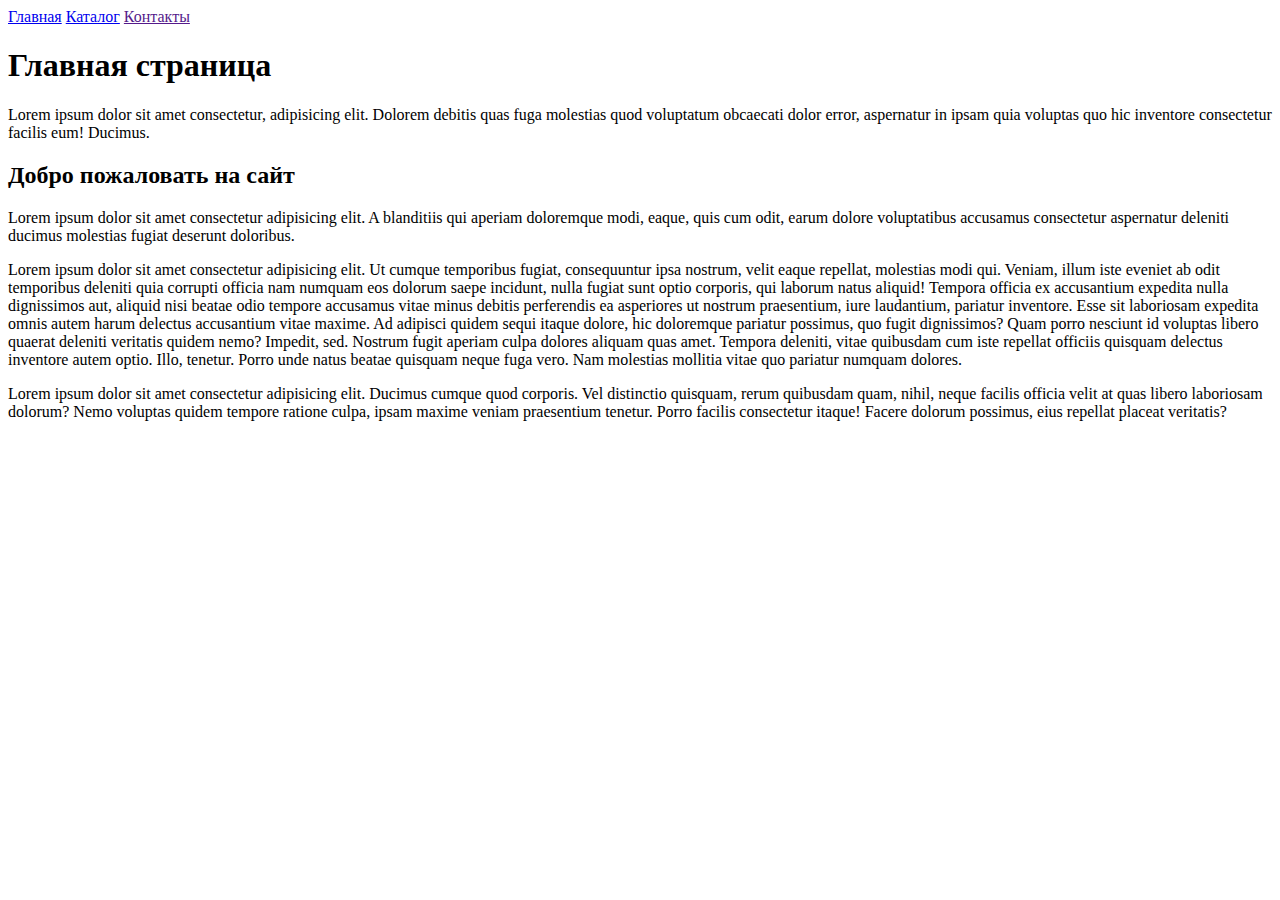
==== index.html @ a5aa072c "Initial commit" ====
<!DOCTYPE html>
<html lang="en">
<head>
    <meta charset="UTF-8">
    <meta name="viewport" content="width=device-width, initial-scale=1.0">
    <title>Document</title>
</head>
<body>
    <a href = "#">Главная</a>
    <a href = "./catalog/catalog.html">Каталог</a>
    <a href = >Контакты</a>
    <h1>Главная страница</h1>
    <p>Lorem ipsum dolor sit amet consectetur, adipisicing elit. Dolorem debitis quas fuga molestias quod voluptatum obcaecati dolor error, aspernatur in ipsam quia voluptas quo hic inventore consectetur facilis eum! Ducimus.</p>
    <h2>Добро пожаловать на сайт</h2>
    <p>Lorem ipsum dolor sit amet consectetur adipisicing elit. A blanditiis qui aperiam doloremque modi, eaque, quis cum odit, earum dolore voluptatibus accusamus consectetur aspernatur deleniti ducimus molestias fugiat deserunt doloribus.</p>
    <p>Lorem ipsum dolor sit amet consectetur adipisicing elit. Ut cumque temporibus fugiat, consequuntur ipsa nostrum, velit eaque repellat, molestias modi qui. Veniam, illum iste eveniet ab odit temporibus deleniti quia corrupti officia nam numquam eos dolorum saepe incidunt, nulla fugiat sunt optio corporis, qui laborum natus aliquid! Tempora officia ex accusantium expedita nulla dignissimos aut, aliquid nisi beatae odio tempore accusamus vitae minus debitis perferendis ea asperiores ut nostrum praesentium, iure laudantium, pariatur inventore. Esse sit laboriosam expedita omnis autem harum delectus accusantium vitae maxime. Ad adipisci quidem sequi itaque dolore, hic doloremque pariatur possimus, quo fugit dignissimos? Quam porro nesciunt id voluptas libero quaerat deleniti veritatis quidem nemo? Impedit, sed. Nostrum fugit aperiam culpa dolores aliquam quas amet. Tempora deleniti, vitae quibusdam cum iste repellat officiis quisquam delectus inventore autem optio. Illo, tenetur. Porro unde natus beatae quisquam neque fuga vero. Nam molestias mollitia vitae quo pariatur numquam dolores.</p>
    <p>Lorem ipsum dolor sit amet consectetur adipisicing elit. Ducimus cumque quod corporis. Vel distinctio quisquam, rerum quibusdam quam, nihil, neque facilis officia velit at quas libero laboriosam dolorum? Nemo voluptas quidem tempore ratione culpa, ipsam maxime veniam praesentium tenetur. Porro facilis consectetur itaque! Facere dolorum possimus, eius repellat placeat veritatis?</p>

</body>
</html>
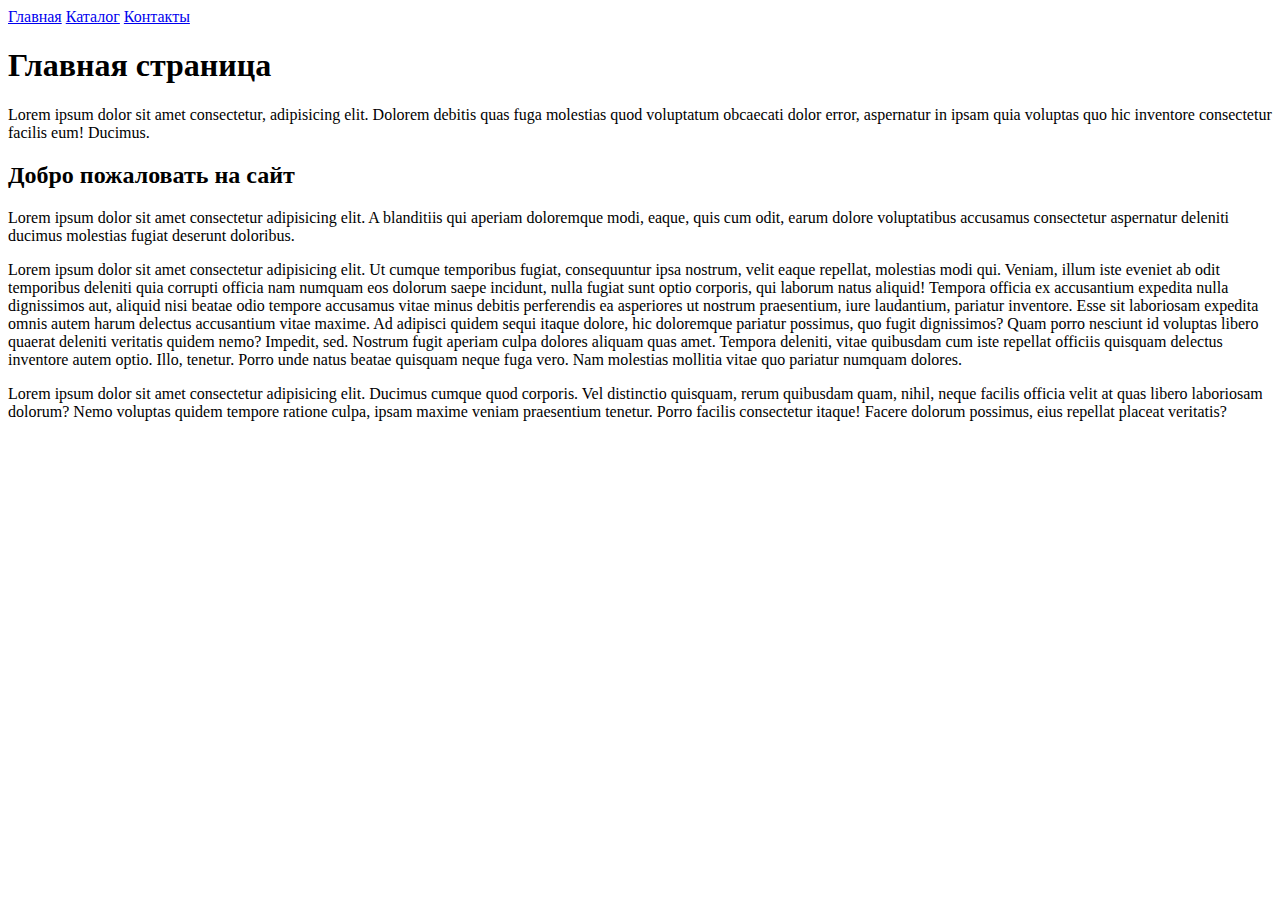
==== commit 777175ef: "Update index.html" ====
--- a/index.html
+++ b/index.html
@@ -8,7 +8,7 @@
 <body>
     <a href = "#">Главная</a>
     <a href = "./catalog/catalog.html">Каталог</a>
-    <a href = >Контакты</a>
+    <a href = "#">Контакты</a>
     <h1>Главная страница</h1>
     <p>Lorem ipsum dolor sit amet consectetur, adipisicing elit. Dolorem debitis quas fuga molestias quod voluptatum obcaecati dolor error, aspernatur in ipsam quia voluptas quo hic inventore consectetur facilis eum! Ducimus.</p>
     <h2>Добро пожаловать на сайт</h2>
@@ -17,4 +17,4 @@
     <p>Lorem ipsum dolor sit amet consectetur adipisicing elit. Ducimus cumque quod corporis. Vel distinctio quisquam, rerum quibusdam quam, nihil, neque facilis officia velit at quas libero laboriosam dolorum? Nemo voluptas quidem tempore ratione culpa, ipsam maxime veniam praesentium tenetur. Porro facilis consectetur itaque! Facere dolorum possimus, eius repellat placeat veritatis?</p>
 
 </body>
-</html>+</html>
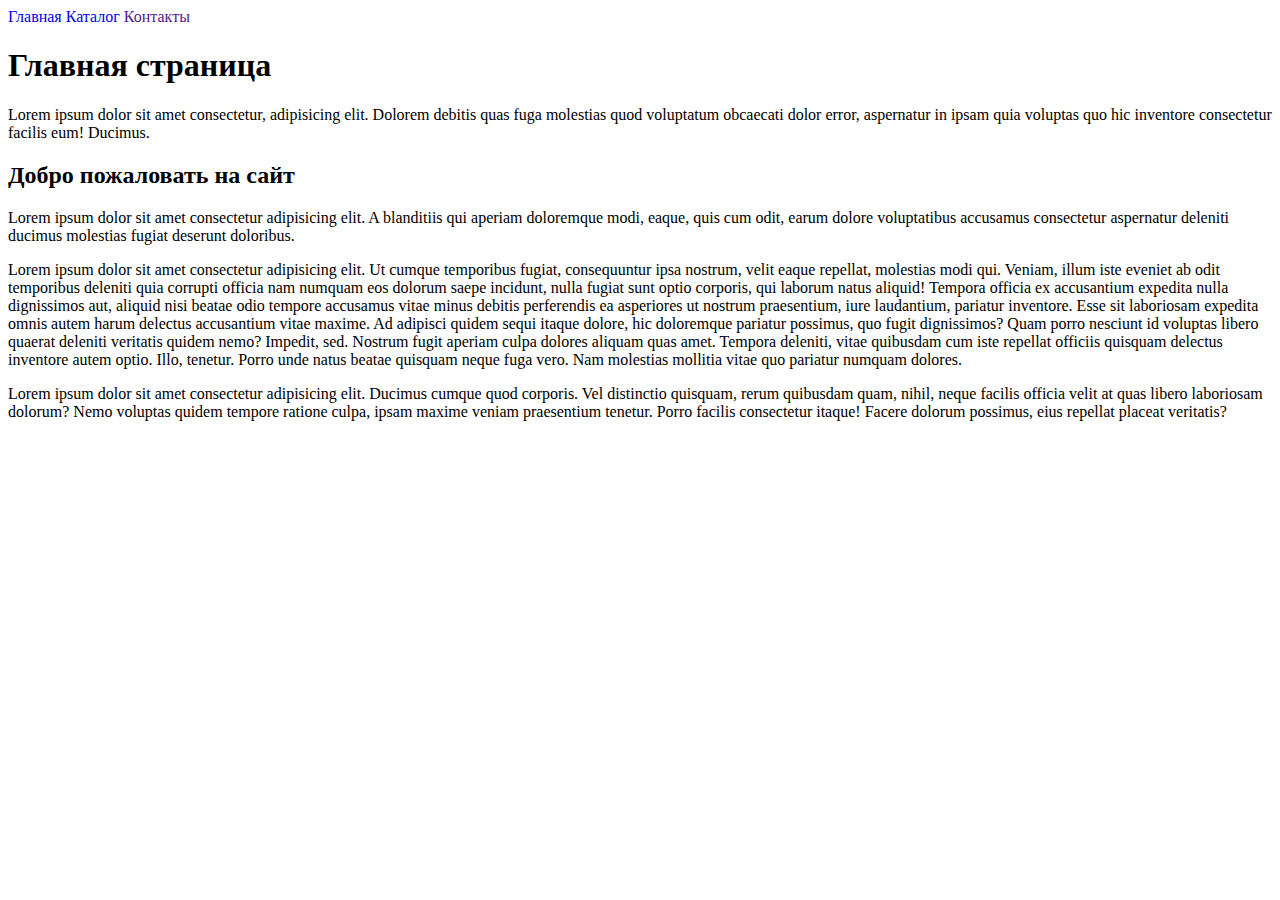
==== commit 4e68d252: "homework for lesson 2" ====
--- a/index.html
+++ b/index.html
@@ -4,11 +4,12 @@
     <meta charset="UTF-8">
     <meta name="viewport" content="width=device-width, initial-scale=1.0">
     <title>Document</title>
+    <link rel="stylesheet" href="style.css">
 </head>
 <body>
     <a href = "#">Главная</a>
     <a href = "./catalog/catalog.html">Каталог</a>
-    <a href = "#">Контакты</a>
+    <a href = >Контакты</a>
     <h1>Главная страница</h1>
     <p>Lorem ipsum dolor sit amet consectetur, adipisicing elit. Dolorem debitis quas fuga molestias quod voluptatum obcaecati dolor error, aspernatur in ipsam quia voluptas quo hic inventore consectetur facilis eum! Ducimus.</p>
     <h2>Добро пожаловать на сайт</h2>
--- a/style.css
+++ b/style.css
@@ -0,0 +1,32 @@
+a {
+    text-decoration: none;
+ }
+ .menu {
+    color: cornflowerblue;
+    font-size: 16px;
+    line-height: 20px;
+
+ }
+ .title {
+    color: #222222;
+    font-size: 28px;
+    line-height: 36px;
+    font-weight: bold;
+
+ }
+ .text {
+    font-style: normal;
+    font-weight: 300;
+    font-size: 18px;
+    line-height: 30px;
+    color: #7D7987
+
+ }
+ .subtitle {
+    color: coral;
+    font-style: normal;
+    font-weight: 700;
+    font-size: 36px;
+    line-height: 80px;
+    
+ }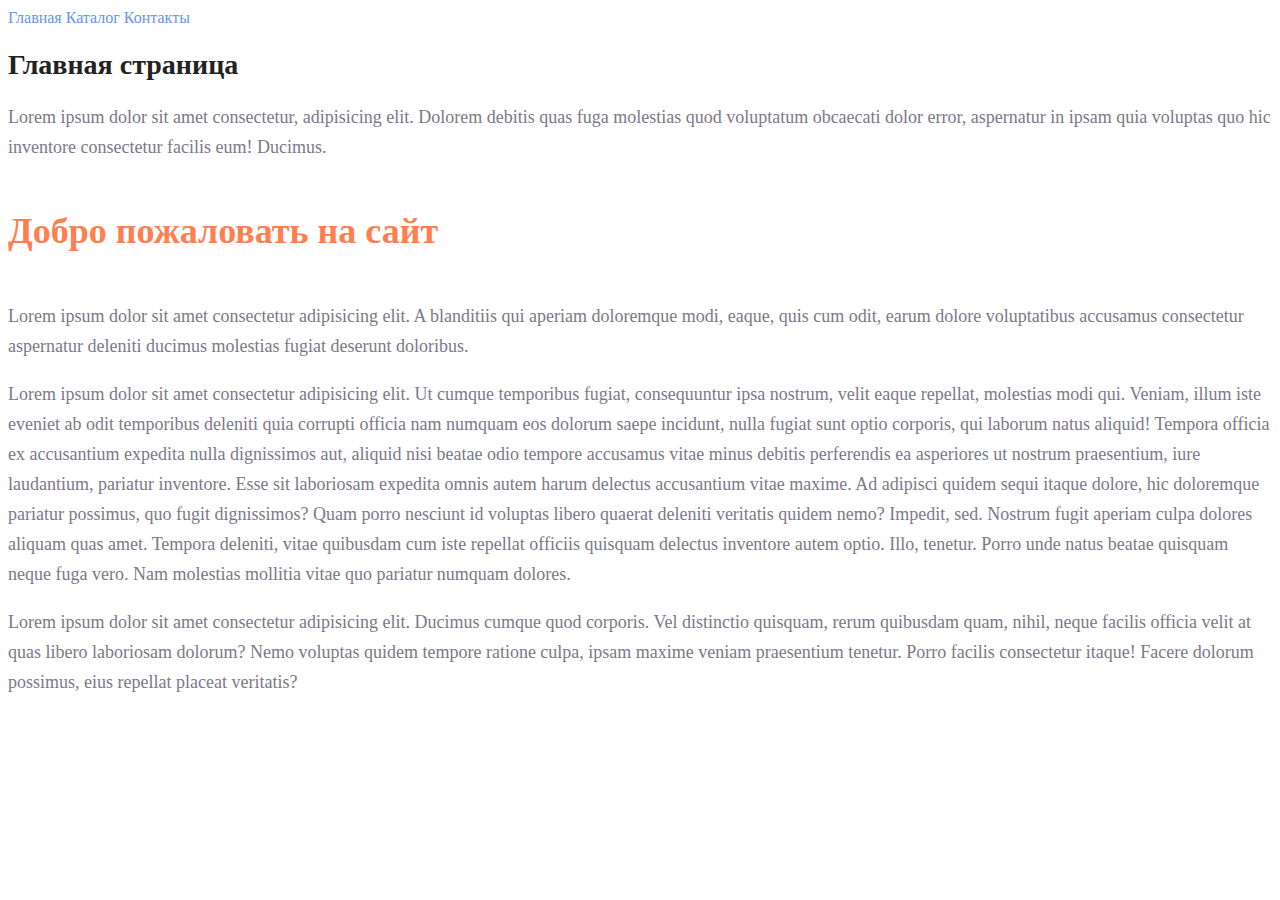
==== commit 719a3855: "homework for lesson 2 part 2" ====
--- a/index.html
+++ b/index.html
@@ -7,15 +7,15 @@
     <link rel="stylesheet" href="style.css">
 </head>
 <body>
-    <a href = "#">Главная</a>
-    <a href = "./catalog/catalog.html">Каталог</a>
-    <a href = >Контакты</a>
-    <h1>Главная страница</h1>
-    <p>Lorem ipsum dolor sit amet consectetur, adipisicing elit. Dolorem debitis quas fuga molestias quod voluptatum obcaecati dolor error, aspernatur in ipsam quia voluptas quo hic inventore consectetur facilis eum! Ducimus.</p>
-    <h2>Добро пожаловать на сайт</h2>
-    <p>Lorem ipsum dolor sit amet consectetur adipisicing elit. A blanditiis qui aperiam doloremque modi, eaque, quis cum odit, earum dolore voluptatibus accusamus consectetur aspernatur deleniti ducimus molestias fugiat deserunt doloribus.</p>
-    <p>Lorem ipsum dolor sit amet consectetur adipisicing elit. Ut cumque temporibus fugiat, consequuntur ipsa nostrum, velit eaque repellat, molestias modi qui. Veniam, illum iste eveniet ab odit temporibus deleniti quia corrupti officia nam numquam eos dolorum saepe incidunt, nulla fugiat sunt optio corporis, qui laborum natus aliquid! Tempora officia ex accusantium expedita nulla dignissimos aut, aliquid nisi beatae odio tempore accusamus vitae minus debitis perferendis ea asperiores ut nostrum praesentium, iure laudantium, pariatur inventore. Esse sit laboriosam expedita omnis autem harum delectus accusantium vitae maxime. Ad adipisci quidem sequi itaque dolore, hic doloremque pariatur possimus, quo fugit dignissimos? Quam porro nesciunt id voluptas libero quaerat deleniti veritatis quidem nemo? Impedit, sed. Nostrum fugit aperiam culpa dolores aliquam quas amet. Tempora deleniti, vitae quibusdam cum iste repellat officiis quisquam delectus inventore autem optio. Illo, tenetur. Porro unde natus beatae quisquam neque fuga vero. Nam molestias mollitia vitae quo pariatur numquam dolores.</p>
-    <p>Lorem ipsum dolor sit amet consectetur adipisicing elit. Ducimus cumque quod corporis. Vel distinctio quisquam, rerum quibusdam quam, nihil, neque facilis officia velit at quas libero laboriosam dolorum? Nemo voluptas quidem tempore ratione culpa, ipsam maxime veniam praesentium tenetur. Porro facilis consectetur itaque! Facere dolorum possimus, eius repellat placeat veritatis?</p>
+    <a  class = "menu" href = "#">Главная</a>
+    <a class = "menu" href = "./catalog/catalog.html">Каталог</a>
+    <a class = "menu" href = >Контакты</a>
+    <h1 class = "title">Главная страница</h1>
+    <p class = "text">Lorem ipsum dolor sit amet consectetur, adipisicing elit. Dolorem debitis quas fuga molestias quod voluptatum obcaecati dolor error, aspernatur in ipsam quia voluptas quo hic inventore consectetur facilis eum! Ducimus.</p>
+    <h2 class = "subtitle">Добро пожаловать на сайт</h2>
+    <p class = "text">Lorem ipsum dolor sit amet consectetur adipisicing elit. A blanditiis qui aperiam doloremque modi, eaque, quis cum odit, earum dolore voluptatibus accusamus consectetur aspernatur deleniti ducimus molestias fugiat deserunt doloribus.</p>
+    <p class = "text">Lorem ipsum dolor sit amet consectetur adipisicing elit. Ut cumque temporibus fugiat, consequuntur ipsa nostrum, velit eaque repellat, molestias modi qui. Veniam, illum iste eveniet ab odit temporibus deleniti quia corrupti officia nam numquam eos dolorum saepe incidunt, nulla fugiat sunt optio corporis, qui laborum natus aliquid! Tempora officia ex accusantium expedita nulla dignissimos aut, aliquid nisi beatae odio tempore accusamus vitae minus debitis perferendis ea asperiores ut nostrum praesentium, iure laudantium, pariatur inventore. Esse sit laboriosam expedita omnis autem harum delectus accusantium vitae maxime. Ad adipisci quidem sequi itaque dolore, hic doloremque pariatur possimus, quo fugit dignissimos? Quam porro nesciunt id voluptas libero quaerat deleniti veritatis quidem nemo? Impedit, sed. Nostrum fugit aperiam culpa dolores aliquam quas amet. Tempora deleniti, vitae quibusdam cum iste repellat officiis quisquam delectus inventore autem optio. Illo, tenetur. Porro unde natus beatae quisquam neque fuga vero. Nam molestias mollitia vitae quo pariatur numquam dolores.</p>
+    <p class = "text">Lorem ipsum dolor sit amet consectetur adipisicing elit. Ducimus cumque quod corporis. Vel distinctio quisquam, rerum quibusdam quam, nihil, neque facilis officia velit at quas libero laboriosam dolorum? Nemo voluptas quidem tempore ratione culpa, ipsam maxime veniam praesentium tenetur. Porro facilis consectetur itaque! Facere dolorum possimus, eius repellat placeat veritatis?</p>
 
 </body>
 </html>
